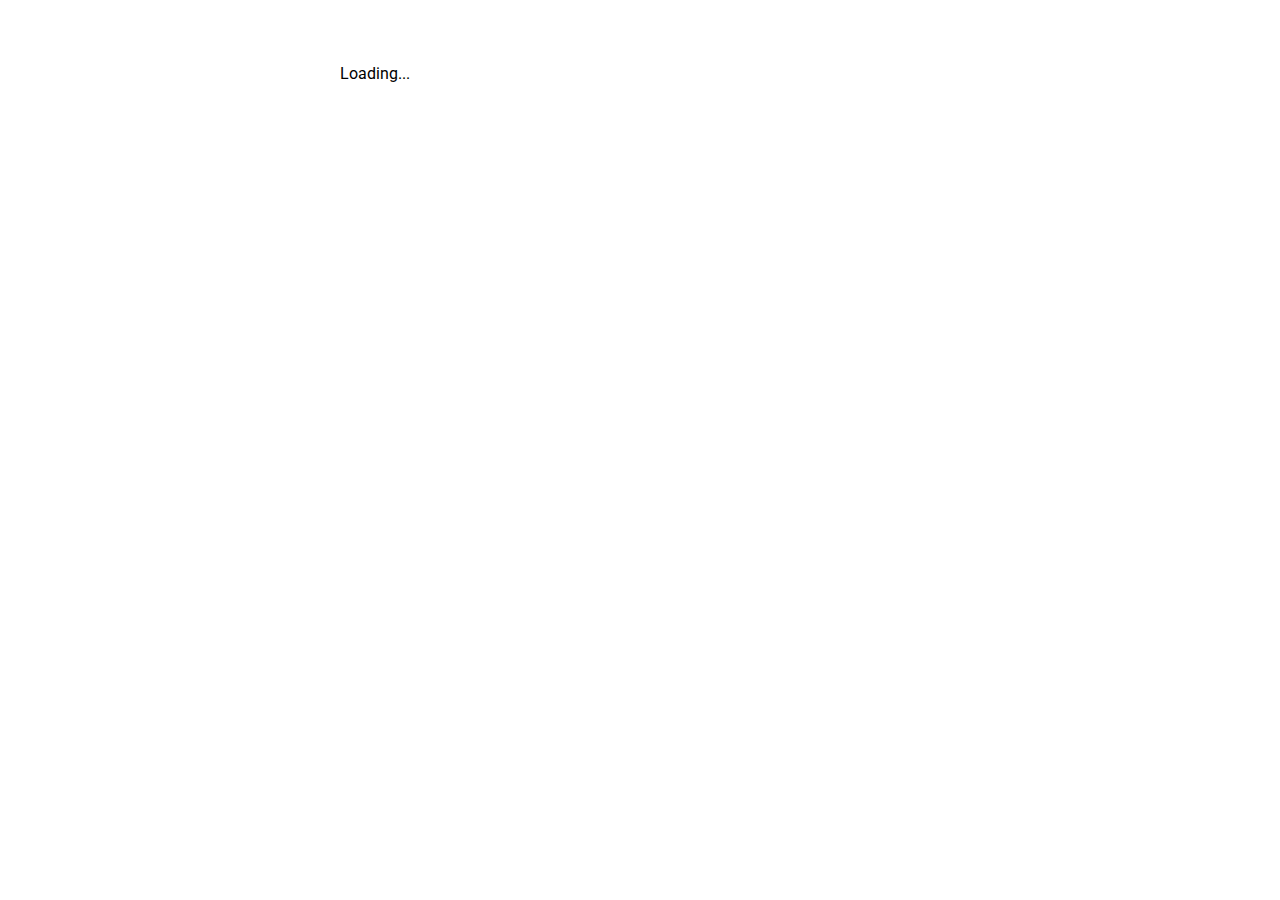
==== web_app/web/index.html @ a814e610 "5. Let's start to creating web app. Add super simple Angular 5 application (see [README](web_app/REA" ====
<!DOCTYPE html>
<html>
  <head>
    <title>web_app</title>
    <meta charset="utf-8">
    <meta name="viewport" content="width=device-width, initial-scale=1">
    <link rel="stylesheet" href="styles.css">
    <link rel="icon" type="image/png" href="favicon.png">
    <script defer src="main.dart.js"></script>
  </head>
  <body>
    <my-app>Loading...</my-app>
  </body>
</html>
---- web_app/web/styles.css ----
@import url(https://fonts.googleapis.com/css?family=Roboto);
@import url(https://fonts.googleapis.com/css?family=Material+Icons);

body {
  max-width: 600px;
  margin: 0 auto;
  padding: 5vw;
}

* {
  font-family: Roboto, Helvetica, Arial, sans-serif;
}
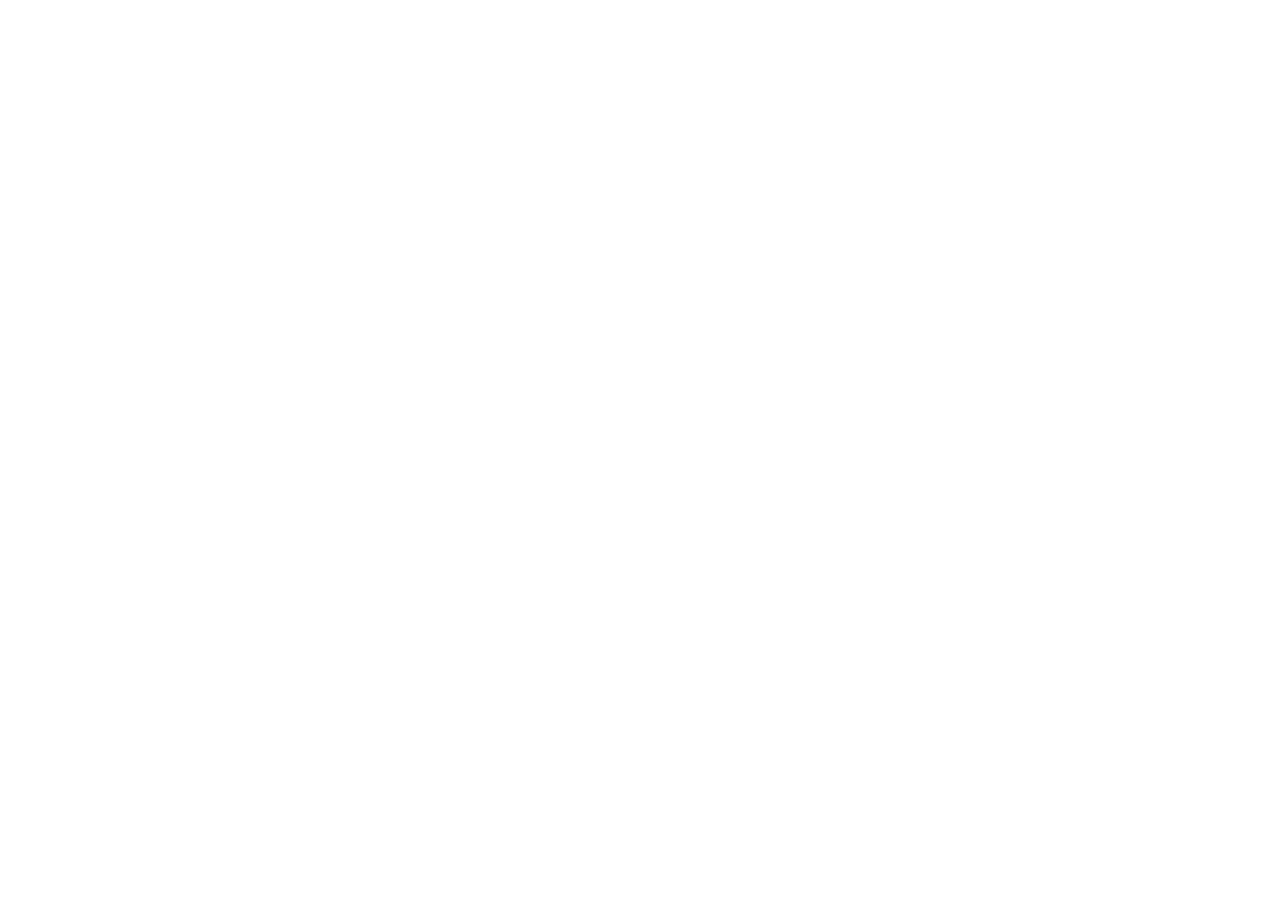
==== commit 5bd0f17a: "6. Add data, views and many more. NOTE: this is not production app, so expect many shitcoding ¯\_(ツ)" ====
--- a/web_app/web/index.html
+++ b/web_app/web/index.html
@@ -1,14 +1,20 @@
 <!DOCTYPE html>
-<html>
-  <head>
-    <title>web_app</title>
-    <meta charset="utf-8">
-    <meta name="viewport" content="width=device-width, initial-scale=1">
-    <link rel="stylesheet" href="styles.css">
-    <link rel="icon" type="image/png" href="favicon.png">
-    <script defer src="main.dart.js"></script>
-  </head>
-  <body>
-    <my-app>Loading...</my-app>
-  </body>
+<html lang="en">
+<head>
+  <meta charset="utf-8">
+  <meta name="viewport" content="width=device-width, initial-scale=1.0">
+  <title>Bosch paintings</title>
+  <link rel="icon" type="image/png" href="favicon.png">
+  <link rel="stylesheet" href="static/bootstrap.min.css">
+  <link rel="stylesheet" href="static/fonts/stylesheet.css">
+  <link rel="stylesheet" href="static/styles.css">
+
+  <base href="/">
+  <script defer src="main.dart.js"></script>
+</head>
+<body>
+  <app>
+    <noscript>This application requires JavaScript.</noscript>
+  </app>
+</body>
 </html>
--- a/web_app/web/static/fonts/stylesheet.css
+++ b/web_app/web/static/fonts/stylesheet.css
@@ -0,0 +1,9 @@
+/* montserrat-regular - latin */
+@font-face {
+    font-family: 'Montserrat';
+    font-style: normal;
+    font-weight: 400;
+    src: local('Montserrat Regular'), local('Montserrat-Regular'),
+    url('../fonts/montserrat-v12-latin-regular.woff2') format('woff2'), /* Chrome 26+, Opera 23+, Firefox 39+ */
+    url('../fonts/montserrat-v12-latin-regular.woff') format('woff'); /* Chrome 6+, Firefox 3.6+, IE 9+, Safari 5.1+ */
+}--- a/web_app/web/static/styles.css
+++ b/web_app/web/static/styles.css
@@ -0,0 +1,507 @@
+/* --------------------------
+General Styles 
+----------------------------- */
+body {
+	font-family: 'Montserrat', sans-serif;
+	font-weight: 400;
+	color: #333;
+}
+
+.content-padding {
+	padding-left: 11%;
+	padding-right: 11%;
+}
+
+
+
+/* --------------------------
+Hero Image / Title Styles 
+----------------------------- */
+#hero-image {
+	height: 450px;
+	width: 100%;
+	background-color: #444;
+	background-size: cover;
+	background-repeat: no-repeat;
+	background-position: center;
+	position: relative;
+}
+
+#hero-image::before {
+	position: absolute;
+	left: 0;
+	top: 0;
+	width: 100%;
+	height: 100%;
+	background: rgba(0,0,0,0.15);
+	content: "";
+}
+
+#hero-image #hero-title {
+	position: absolute;
+	background-color: #fff;
+	padding: 25px 60px;
+	left: 50%;
+	-webkit-transform: translateX(-50%);
+	-moz-transform: translateX(-50%);
+	-o-transform: translateX(-50%);
+	-ms-transform: translateX(-50%);
+  transform: translateX(-50%);
+
+  bottom: 0;
+  margin: 0px;
+  text-transform: uppercase;
+  font-weight: 400;
+  font-size: 1.20em;
+  letter-spacing: 0.4px;
+}
+
+
+
+
+
+/* ---------------------------------------
+Navbar and Navigation Styles / Overrides
+------------------------------------------ */
+.navbar-fixed-top {
+	position: absolute;
+	padding-top: 10px;
+}
+
+.navbar-nav li a {
+	color: #fff;
+	text-transform: uppercase;
+	letter-spacing: 0.3px;
+	font-size: 12px;
+}
+
+.dropdown.open .dropdown-menu li a {
+	transition: 0.5s ease-in-out;
+}
+
+.dropdown.open .dropdown-menu li a:hover {
+	color: rgba(0, 0, 0, 0.79);
+}
+
+.navbar-nav > li:first-child {
+	margin-right: 25px;
+}
+
+
+.navbar-right.navbar-nav li a:hover,
+.navbar-nav li a:focus {
+	background-color: rgba(0, 0, 0, 0);
+}
+
+
+
+
+
+
+/* -----------------------------
+Home Page Posters Styles 
+-------------------------------- */
+
+#posters-wrapper {
+	padding-top: 75px;
+}
+.poster {
+	width: 30%;
+	margin-right: 4%;
+	display: inline-block;
+	position: relative;
+}
+
+
+/* Poster Overlay Styles */
+.poster-info-overlay {
+	position: absolute;
+	background: rgba(0,0,0,0.7);	
+	bottom: 0;
+	left: 0;
+	opacity: 0;
+	transition: 0.5s ease-in-out;
+	padding: 30px 15px;
+	width: 100%;
+	max-width: 100%;
+}
+.poster-info-overlay h3 {
+	text-transform: uppercase;
+	font-weight: 400;
+  font-size: 13px;
+  letter-spacing: 0.3px;
+  color: #fff;
+  margin: 0px;
+}
+.poster-info-overlay h4 {
+	text-transform: uppercase;
+	font-weight: 400;
+  font-size: 11px;
+  letter-spacing: 0.3px;
+  color: #fff;
+  margin: 0px;	
+  margin-top: 15px;
+}
+.poster:hover .poster-info-overlay {
+	opacity: 1;
+}
+
+
+
+
+
+/* -----------------------------
+Footer Styles 
+-------------------------------- */
+
+footer {
+	margin-top: 50px;
+}
+
+footer::before {
+	content: "";
+	display: block;
+	width: 90%;
+	margin-bottom: 20px;
+	border-top: 1px solid #dedede;
+	margin-left: auto;
+	margin-right: auto;
+}
+
+footer p {
+	float: left;
+	color: #999;
+	letter-spacing: 0.3px;
+	font-size: 12px;
+	padding-bottom: 20px;
+}
+
+footer .social-media-icons {
+	float: right;
+}
+
+footer .social-media-icons i {
+	font-size: 24px;
+	color: #999;
+	transition: 0.5s ease-in-out;
+}
+
+footer .social-media-icons a:first-child {
+	margin-right: 20px;
+}
+
+footer .social-media-icons a:last-child:hover i {
+	color: #af0b0c;
+}
+
+footer .social-media-icons a:first-child:hover i {
+	color: #333;
+}
+
+
+
+
+
+
+/* -----------------------------
+
+
+Movie-Single Styles 
+
+
+-------------------------------- */
+
+
+
+
+
+
+/* ---------------------------------------
+Movie-Single Hero Image and Title Styles 
+------------------------------------------ */
+
+#hero-image-single {
+	height: 550px;
+	width: 100%;
+	background-color: #444;
+	background-size: cover;
+	background-repeat: no-repeat;
+	background-position: center;
+	position: relative;
+}
+
+#hero-image-single::before {
+	position: absolute;
+	left: 0;
+	top: 0;
+	width: 100%;
+	height: 100%;
+	background: rgba(0,0,0,0.15);
+	content: "";
+}
+
+#hero-image-single #hero-title {
+	position: absolute;
+	background-color: #fff;
+	padding: 25px 60px;
+	left: 50%;
+	width: auto;
+
+	-webkit-transform: translateX(-50%);
+	-moz-transform: translateX(-50%);
+	-o-transform: translateX(-50%);
+	-ms-transform: translateX(-50%);
+  transform: translateX(-50%);
+
+  bottom: 0;
+
+  margin: 0px;
+
+  text-transform: uppercase;
+  font-weight: 400;
+  font-size: 1.20em;
+  letter-spacing: 0.4px;
+}
+
+
+
+
+
+/* ---------------------------------------
+Movie-Single Poster and Description Styles 
+------------------------------------------ */
+.poster-wrapper {
+	float: left;
+	width: 30%;
+	margin-top: 50px;
+}
+
+.description-wrapper {
+	float: right;
+	margin-left: 5%;
+	width: 65%;
+	margin-top: 50px;
+}
+
+.movie-header {
+	text-transform: uppercase;
+  font-weight: 400;
+  font-size: 0.95em;
+  letter-spacing: 0.4px;
+  padding: 15px 25px;
+  border: 2px solid #333;
+  display: inline-block;
+  margin-top: 0px;
+  margin-bottom: 15px;
+}
+
+.description-wrapper p {
+	line-height: 1.95;
+	letter-spacing: 0.3px;
+	font-size: 13px;
+	margin-bottom: 25px;
+}
+
+.tags ul li {
+	display: inline-block;
+	list-style: none;
+	margin-right: 40px;
+	margin-bottom: 15px;
+	letter-spacing: 0.3px;
+	font-size: 13px;
+}
+
+.tags ul {
+	padding-left: 0px;
+}
+
+
+
+
+
+/* -----------------------------
+
+
+Media Queries / Responsive Styles
+
+
+-------------------------------- */
+
+/* Decrease content padding */
+@media (max-width: 1024px) {
+	.content-padding {
+		padding-left: 8%;
+		padding-right: 8%;
+	}
+}
+@media (max-width: 767px) {
+	.content-padding {
+		padding-left: 5%;
+		padding-right: 5%;
+	}
+}
+
+/* Apply margins to the correct posters on large devices */
+@media (min-width: 992px) {
+	.poster:nth-child(3), .poster:last-child {
+		margin-right: 0px;
+	}
+
+	.poster:nth-child(-n + 3) {
+		margin-bottom: 30px;
+	}
+}
+
+
+/* Two posters per row on smaller devices */
+@media (max-width: 991px) {
+	.poster-wrapper {
+		width: 100%;
+	}
+	.poster-wrapper img {
+		width: 350px;
+		margin-right: auto;
+		margin-left: auto;
+	}
+	.description-wrapper {
+		margin-top: 30px;
+		width: 100%;
+	}
+
+	.poster {
+		width: 47%;
+		margin-bottom: 50px;
+	}
+
+	.poster:nth-child(2n) {
+		margin-right: 0px;
+	}
+
+}
+
+/* Increase width of the hero-title element on Movie-single pages to prevent text from stacking */
+@media (max-width: 1099px) {
+	#hero-image-single #hero-title {
+		font-size: 1.05em;
+		text-align: center;
+		width: 60%;
+		padding-left: 40px;
+		padding-right: 40px;
+	}
+}
+@media (max-width: 767px) {
+	#hero-image-single #hero-title, #hero-image-notFound #hero-title {
+		width: 75%;
+	}	
+}
+
+
+/* Increase width of the hero-title element on home page to prevent text from stacking */
+@media (max-width: 767px) {
+	#hero-image #hero-title {
+		font-size: 1.05em;
+		text-align: center;
+		width: 50%;
+		padding-left: 40px;
+		padding-right: 40px;
+	}
+}
+@media (max-width: 500px) {
+	#hero-image #hero-title  {
+		width: 65%;
+	}	
+}
+
+/* Move navigation to the left and prevent default styles on mobile devices */
+@media (max-width: 767px) {
+	.navbar-right {
+		float: left;
+	}
+	.navbar-right li {
+		display: inline-block;
+	}
+	.navbar-nav .open .dropdown-menu {
+		position: absolute;
+		margin-left: -100px;
+		background-color: rgba(0,0,0,0.5);
+	}
+	
+}
+
+/* Decrease font size and padding of poster overlay on mobile devices */
+@media (max-width: 767px) {
+	.poster-info-overlay h3 {
+		font-size: 12px;
+	}
+	.poster-info-overlay {
+		padding: 20px 8px;
+	}
+}
+
+/* Decrease the height of the hero images on mobile devices */
+@media (max-width: 767px) {
+	#hero-image, #hero-image-single, #hero-image-notFound {
+		height: 400px;
+	}
+}
+
+/* Increase the width of the hero title on very small devices */
+@media(max-width: 400px) {
+	#hero-image-single #hero-title, #hero-image-notFound #hero-title,
+	#hero-image #hero-title {
+		width: 90%;
+		font-size: 0.95em;
+	}
+}
+
+
+
+
+
+/* -----------------------------
+
+
+Page Not Found Template Styles
+
+
+-------------------------------- */
+
+#hero-image-notFound {
+	height: 550px;
+	width: 100%;
+	background-color: #444;
+	background-image: url('../images/404.jpg');
+	background-size: cover;
+	background-repeat: no-repeat;
+	background-position: center;
+	position: relative;
+}
+
+#hero-image-notFound::before {
+	position: absolute;
+	left: 0;
+	top: 0;
+	width: 100%;
+	height: 100%;
+	background: rgba(0,0,0,0.15);
+	content: "";
+}
+
+#hero-image-notFound #hero-title {
+	position: absolute;
+	background-color: #fff;
+	padding: 25px 60px;
+	left: 50%;
+	-webkit-transform: translateX(-50%);
+	-moz-transform: translateX(-50%);
+	-o-transform: translateX(-50%);
+	-ms-transform: translateX(-50%);
+  transform: translateX(-50%);
+
+  bottom: 0;
+  margin: 0px;
+  text-transform: uppercase;
+  font-weight: 400;
+  font-size: 1.20em;
+  letter-spacing: 0.4px;
+}